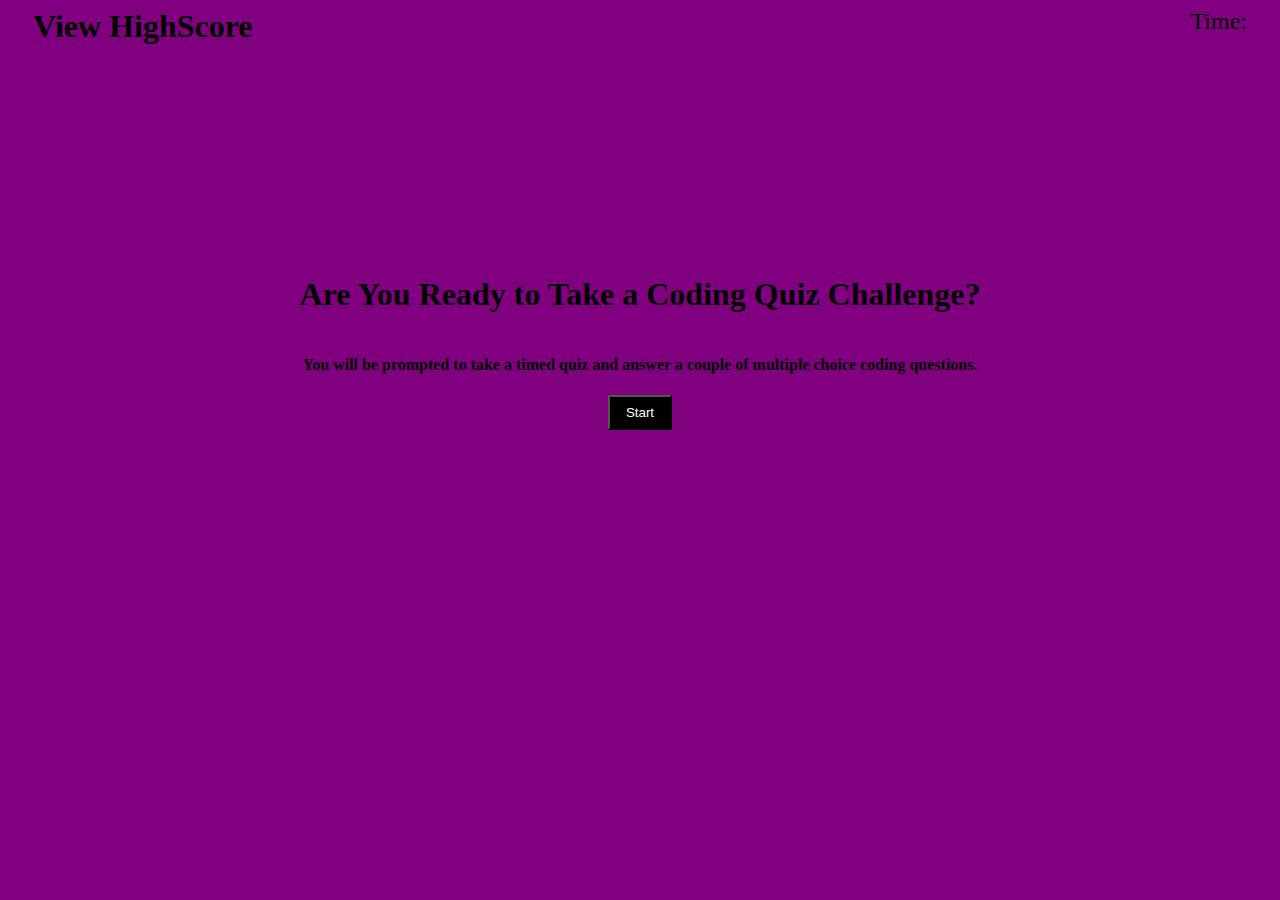
==== index.html @ e07f5566 "added HTML and CSS styling" ====
<!DOCTYPE html>
<html lang="en">

<head>
    <meta charset="UTF-8">
    <meta http-equiv="X-UA-Compatible" content="IE=edge">
    <meta name="viewport" content="width=device-width, initial-scale=1.0">
    <title>Coding Quiz</title>
    <link rel="stylesheet" href="style.css">
    <style>
        body {
            background:purple;
        }
        .button {
            background-color: black;
            color: white;
            padding: 8px 16px;
        }
    </style>
</head>

<body>
    <nav class="nav-container">
        <div class="nav-wrapper-left">
            <div class="nav-item-left">View HighScore</div>
        </div>

        <div class="nav-wrapper-right">
            <div class="nav-item">Time:</div>
        </div>

    </nav>

    <section>
        <div class="quiz-section">
            <p>
                <h1>Are You Ready to Take a Coding Quiz Challenge?</h1>
            </p>
        </div>
        <div>
            <p>
                <h4 class="explanation-header">You will be prompted to take a timed quiz and answer a couple of multiple choice coding questions.</h4>
            </p>
        </div>
        <div class="start-section">
            <button class="button">Start</button>
        </div>
    </section>
</body>

</html>





<!-- GIVEN I am taking a code quiz
WHEN I click the start button
THEN a timer starts and I am presented with a question
WHEN I answer a question
THEN I am presented with another question
WHEN I answer a question incorrectly
THEN time is subtracted from the clock
WHEN all questions are answered or the timer reaches 0
THEN the game is over
WHEN the game is over
THEN I can save my initials and my score -->
---- style.css ----
.nav-item {
    padding-right: 25px;
    font-size: x-large;
}

.nav-item-left {
padding-left: 25px;
font-size: xx-large;
font-weight: 550;
padding-bottom: 60px;
}

.nav-wrapper-left {
    display: flex;
    justify-content: flex-start;
    width: 75%;
}

.nav-wrapper-right {
    display: flex;
    justify-content: flex-end;
    width: 25%;
}

.nav-container {
    display: flex;
}

.quiz-section {
    display: flex;
    justify-content: center;
    padding-top: 150px;
}

.start-section {
    display: flex;
    justify-content: center;
}

.explanation-header {
    display: flex;
    justify-content: center;
}
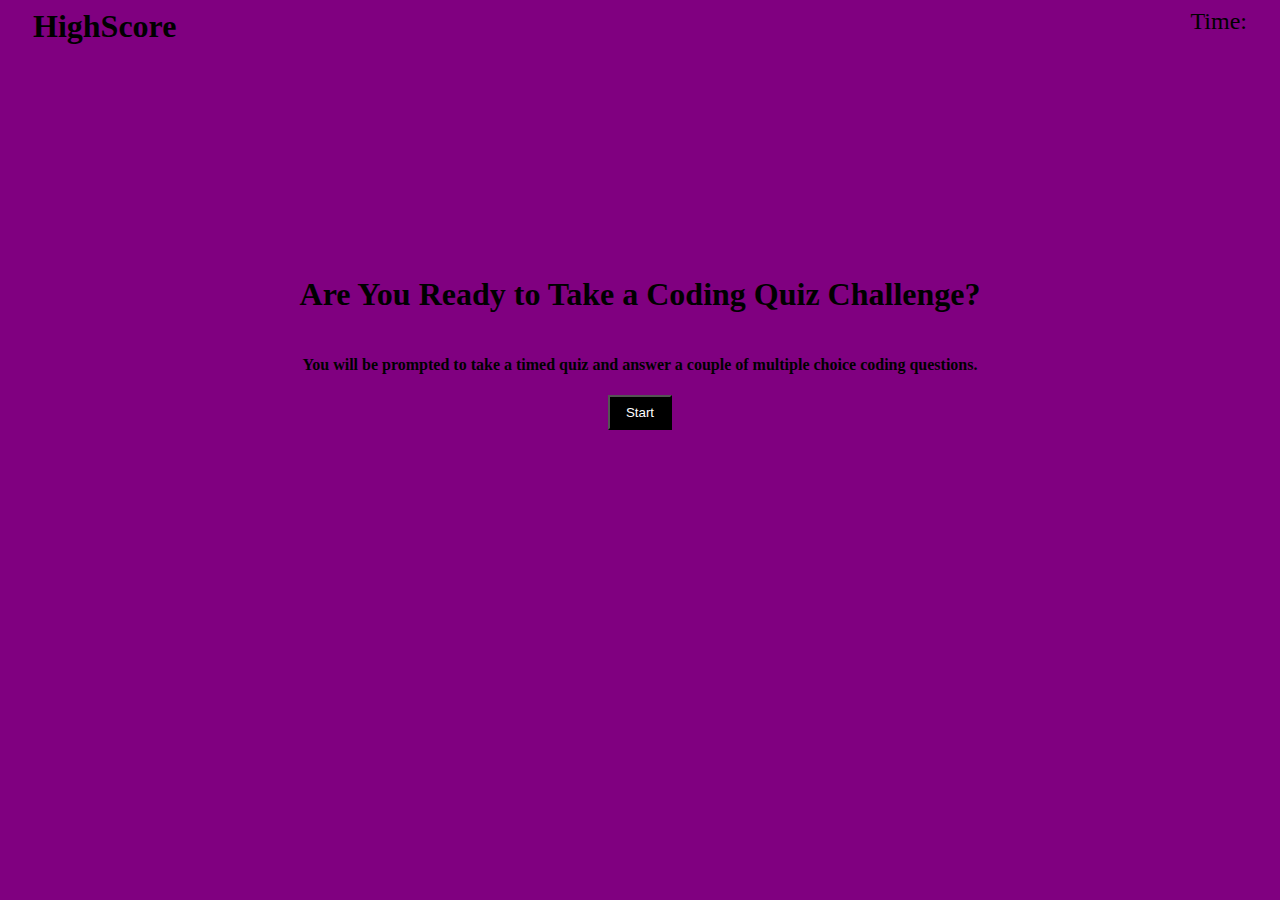
==== commit 98b25bfd: "added variables and trying to create functions to run the quiz" ====
--- a/index.html
+++ b/index.html
@@ -7,6 +7,7 @@
     <meta name="viewport" content="width=device-width, initial-scale=1.0">
     <title>Coding Quiz</title>
     <link rel="stylesheet" href="style.css">
+
     <style>
         body {
             background:purple;
@@ -22,11 +23,11 @@
 <body>
     <nav class="nav-container">
         <div class="nav-wrapper-left">
-            <div class="nav-item-left">View HighScore</div>
+            <div class="nav-item-left"><a href="index1.html"></a>HighScore</div>
         </div>
 
         <div class="nav-wrapper-right">
-            <div class="nav-item">Time:</div>
+            <div class="nav-item" id="secondsLeft">Time:</div>
         </div>
 
     </nav>
@@ -43,9 +44,11 @@
             </p>
         </div>
         <div class="start-section">
-            <button class="button">Start</button>
+            <button class="button" id="quizTimer" onclick="setTime()">Start</button>
         </div>
     </section>
+
+    <script src="script.js"></script>
 </body>
 
 </html>
